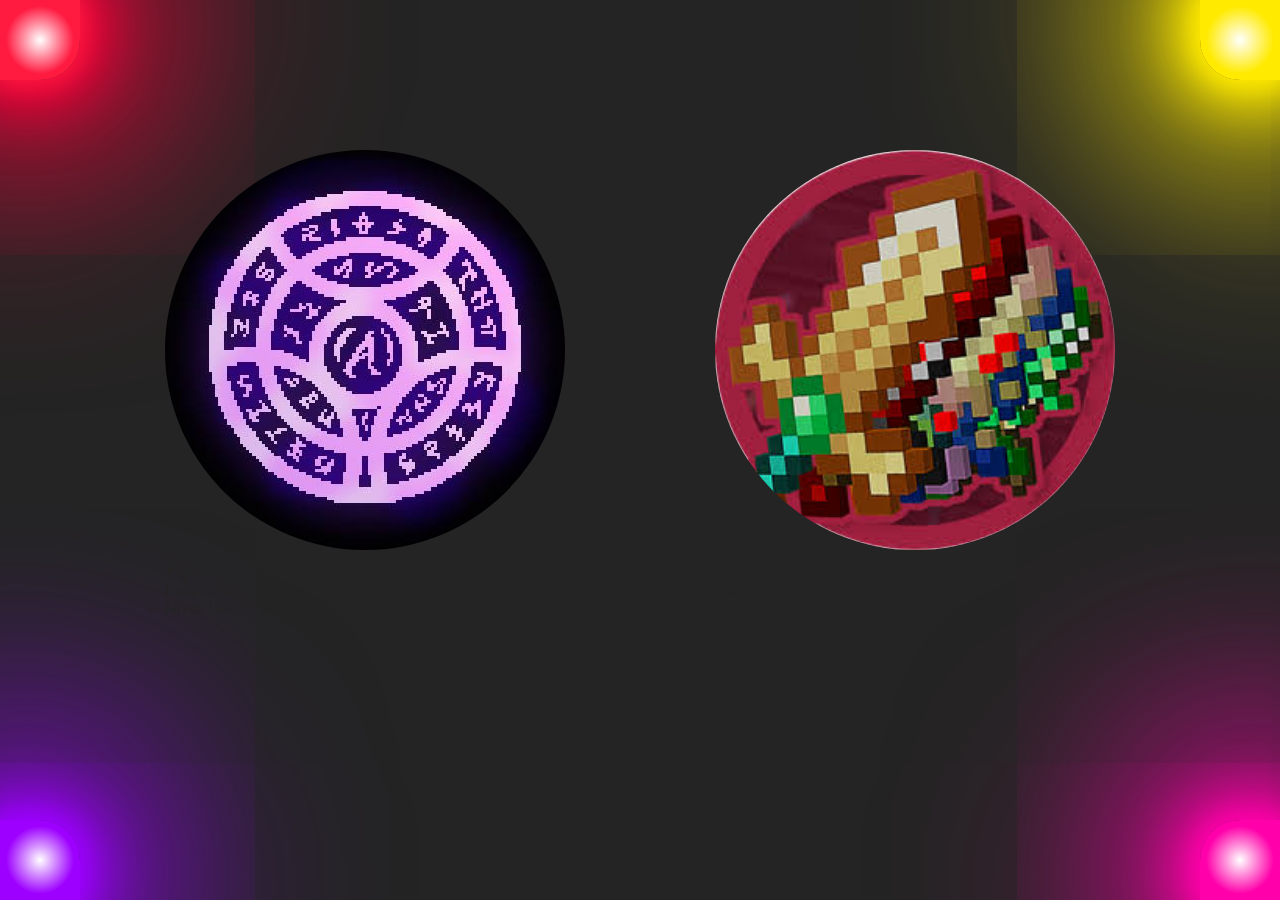
==== Crafting do Althemodium.html @ f4798754 "EvoMine 1.2" ====
<!DOCTYPE html>
<html lang="pt-br">
<head>
    <meta charset="UTF-8">
    <meta name="viewport" content="width=device-width, initial-scale=1.0">
    <title>EvoMine</title>
    <link rel="stylesheet" href="style.css">
    <link rel="shortcut icon" href="ChatGPT Image 2 de jul. de 2026, 19_45_22.png" type="image/x-icon">
    <style>
        body
        {
            display: flex;
            justify-content: center;
        }
        section
        {
            display: flex;
            position: absolute;
            top: 150px;
            gap: 150px;
            justify-items: center;
        }
        img
        {
            height: 400px;
            width: 400px;
        }
        img:hover
        {
            height: 410px;
            width: 410px;
        }
        
    </style>
</head>
<body>
    <div class="amarelo"></div>
    <div class="vermelho"></div>
    <div class="roxo"></div>
    <div class="rosa"></div>
    <section>
        <div class="requisito">
            <a href=""><img src="imagens/apotheosis.jfif" alt=""></a>
            <div class="re">
                <h1>Apotheosis</h1>
                <p>Requisitos:
                    <ul type="circle">
                            <li>Nível 100 de um encantamento</li>
                    </ul>
                </p>
            </div>
        </div>
        <div class="requisito">
            <a href=""><img src="imagens/useless sword.jfif" alt=""></a>
            <div class="re">
                <h1>Useless Sword</h1>
                
                <p>Requisitos:
                    <ul type="circle">
                            <li>Espada mais Forte</li>
                    </ul>
                </p>
            </div>
        </div>
        
    </section>
    
   
</body>
</html>
---- style.css ----
@charset "UTF-8";

*
{
    margin: 0;
    padding: 0;
}
body
{
    background-color: #242424;
    position: relative;
    height: 100vh;
    width: 100vw;
}
.amarelo
{
    background: radial-gradient(circle, #ffffff 0%, #ffea00 60%);
    box-shadow: 0 0 25px 5px #ffea00, 0 0 60px 25px #ffea00, 0 0 200px 100px rgba(255, 234, 0, 0.8);
    height: 80px;
    width: 80px;
    border-radius: 0 0 0 50%;
    position: absolute;
    top: 0;
    right: 0;
}
.roxo
{
    background: radial-gradient(circle, #ffffff 0%, #9d00ff 60%);
    box-shadow: 0 0 25px 5px #9d00ff, 0 0 60px 25px #9d00ff, 0 0 200px 100px #9d00ffcc;
    height: 80px;
    width: 80px;
    border-radius: 0 50% 0 0;
    position: absolute;
    bottom: 0;
    left: 0;
}
.vermelho
{
    background: radial-gradient(circle, #ffffff 0%, #ff1a40 60%);
    box-shadow: 0 0 25px 5px #ff1a40,  
    0 0 60px 25px #ff003c,      
    0 0 200px 100px #ff003ccc;;
    height: 80px;
    width: 80px;
    border-radius: 0 0 50% 0;
    position: absolute;
    top: 0;
    left: 0;
}
.rosa
{
    background: radial-gradient(circle, #ffffff 0%, #ff00aa 60%);
    box-shadow: 
    0 0 25px 5px #ff00aa,
    0 0 60px 25px #ff00aa,
    0 0 200px 100px rgba(255, 0, 170, 0.8);
    height: 80px;
    width: 80px;
    border-radius: 50% 0 0 0;
    position: absolute;
    bottom: 0;
    right: 0;
}

img
{
    border-radius: 50%;
    height: 100px;
    width: 100px;
}

p, ul, h1
{   
    color: #242424;
    font-family: Arial, Helvetica, sans-serif;
}

img:hover
{
    height: 260px;
    width: 260px;
    transition: 0.2s;
    box-shadow: 0 0 20px 10px rgba(0, 0, 0, 0.349);
}
a:active
{
    transform: scale(0.10);
}

.requisito a:hover + .re h1,
.requisito a:hover + .re p,
.requisito a:hover + .re ul {
    color: gray;
    transition: 0.8s ease;
}

.requisito a:active + .re h1,
.requisito a:active + .re p,
.requisito a:active + .re ul {
    transform: scale(0.98);
    transition: transform 0.8s ease;
}
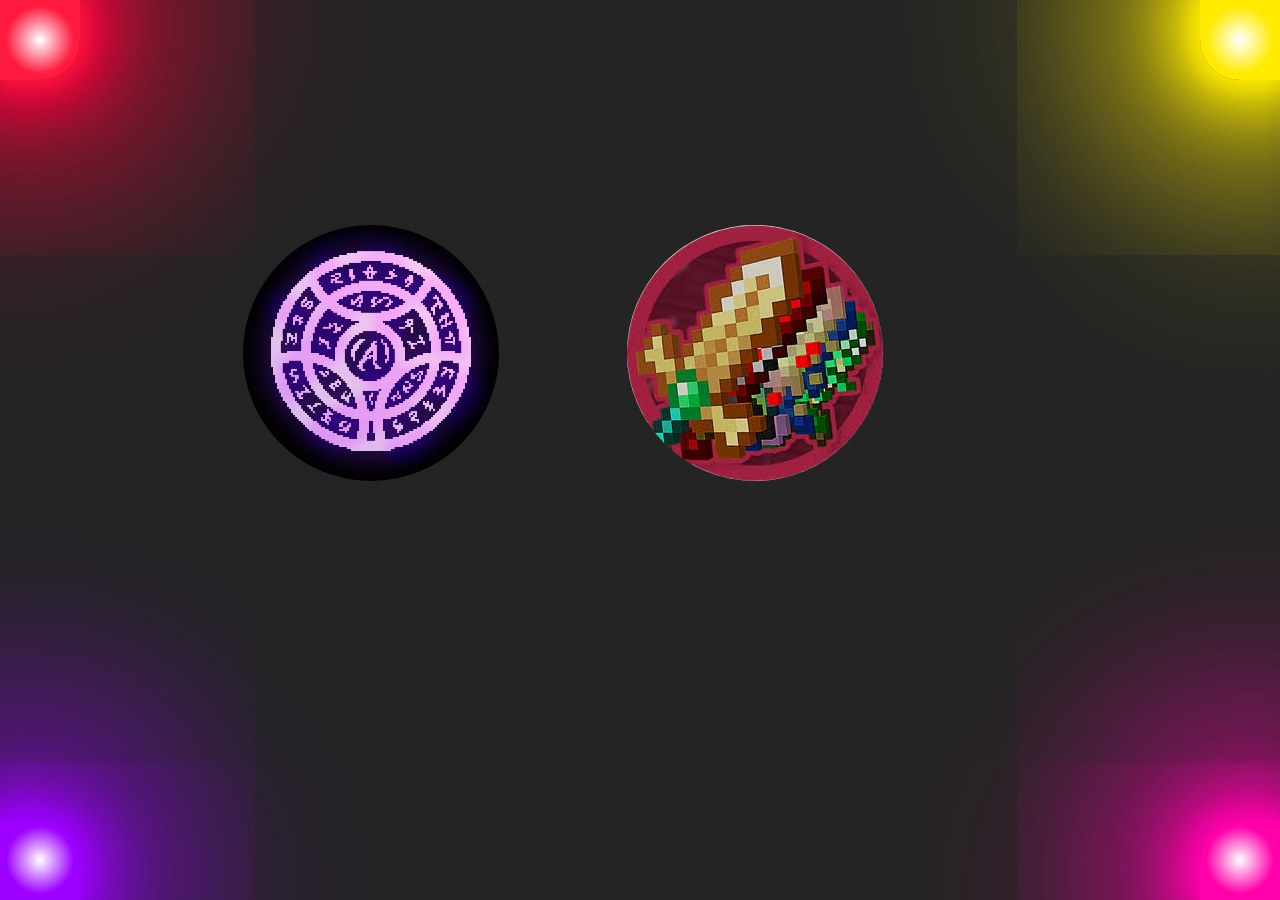
==== commit bcca2a2f: "EvoMine 1.5 Porte (improvisado) para celular" ====
--- a/Crafting do Althemodium.html
+++ b/Crafting do Althemodium.html
@@ -16,19 +16,22 @@
         {
             display: flex;
             position: absolute;
-            top: 150px;
-            gap: 150px;
+            top: 25%;
+            gap: 10vw;
+            right: 19%;
+            left: 19%;
             justify-items: center;
+            transform: translateZ(-50%);
         }
         img
         {
-            height: 400px;
-            width: 400px;
+            height: 20vw;
+            width: 20vw;
         }
         img:hover
         {
-            height: 410px;
-            width: 410px;
+            height: 21vw;
+            width: 21vw;
         }
         
     </style>
--- a/style.css
+++ b/style.css
@@ -60,6 +60,7 @@
     position: absolute;
     bottom: 0;
     right: 0;
+    animation: animarLuzes 3s ease-in-out infinite;
 }
 
 img
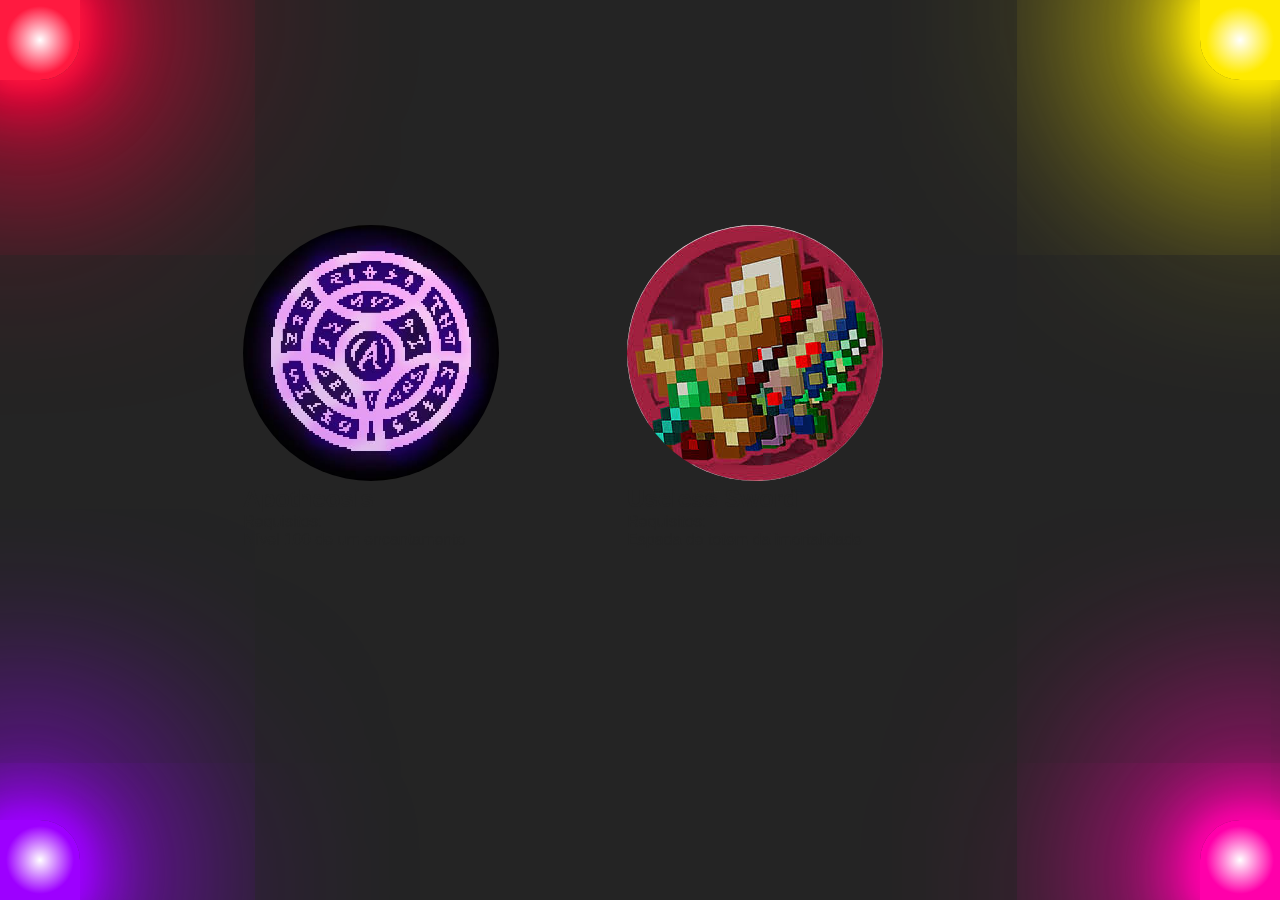
==== commit 55b47ce6: "EvoMine 1.5.3" ====
--- a/Crafting do Althemodium.html
+++ b/Crafting do Althemodium.html
@@ -60,7 +60,7 @@
                 
                 <p>Requisitos:
                     <ul type="circle">
-                            <li>Espada mais Forte</li>
+                            <li>Espada de totem da imortalidade</li>
                     </ul>
                 </p>
             </div>
